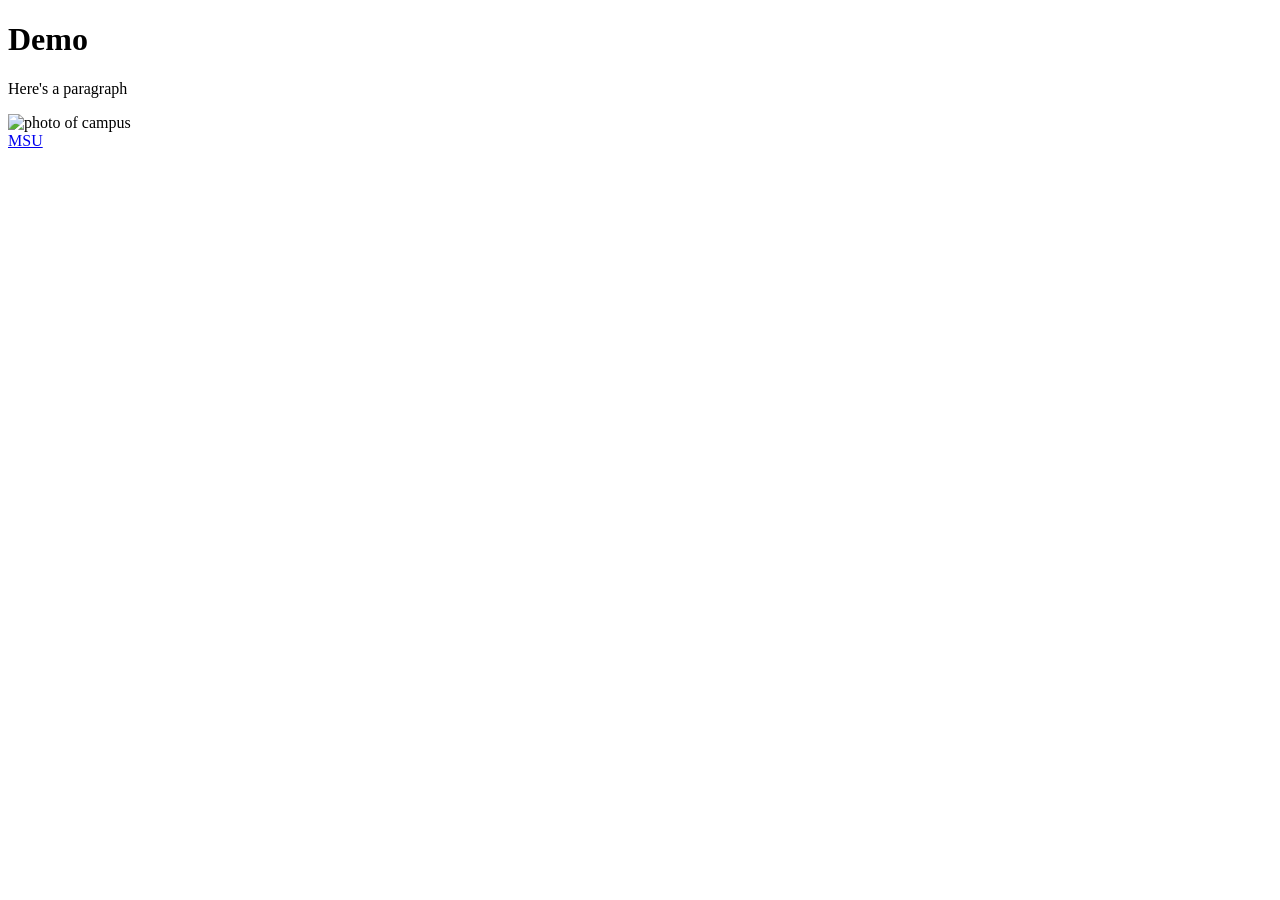
==== index.html @ 06d43498 "First push" ====
<!DOCTYPE html>
<html lang="en">
<head>
    <meta charset="UTF-8">
    <meta name="viewport" content="width=device-width, initial-scale=1.0">
    <title>Whatever Content I want</title>
</head>
<body>
    <h1>Demo</h1>
    <p> Here's a paragraph</p>
    <img src="https://www.montana.edu/about/images/bozeman-aerial.png" alt="photo of campus">
    <br>
    <a href="https://www.montana.edu/">MSU</a>
    






</body>
</html>
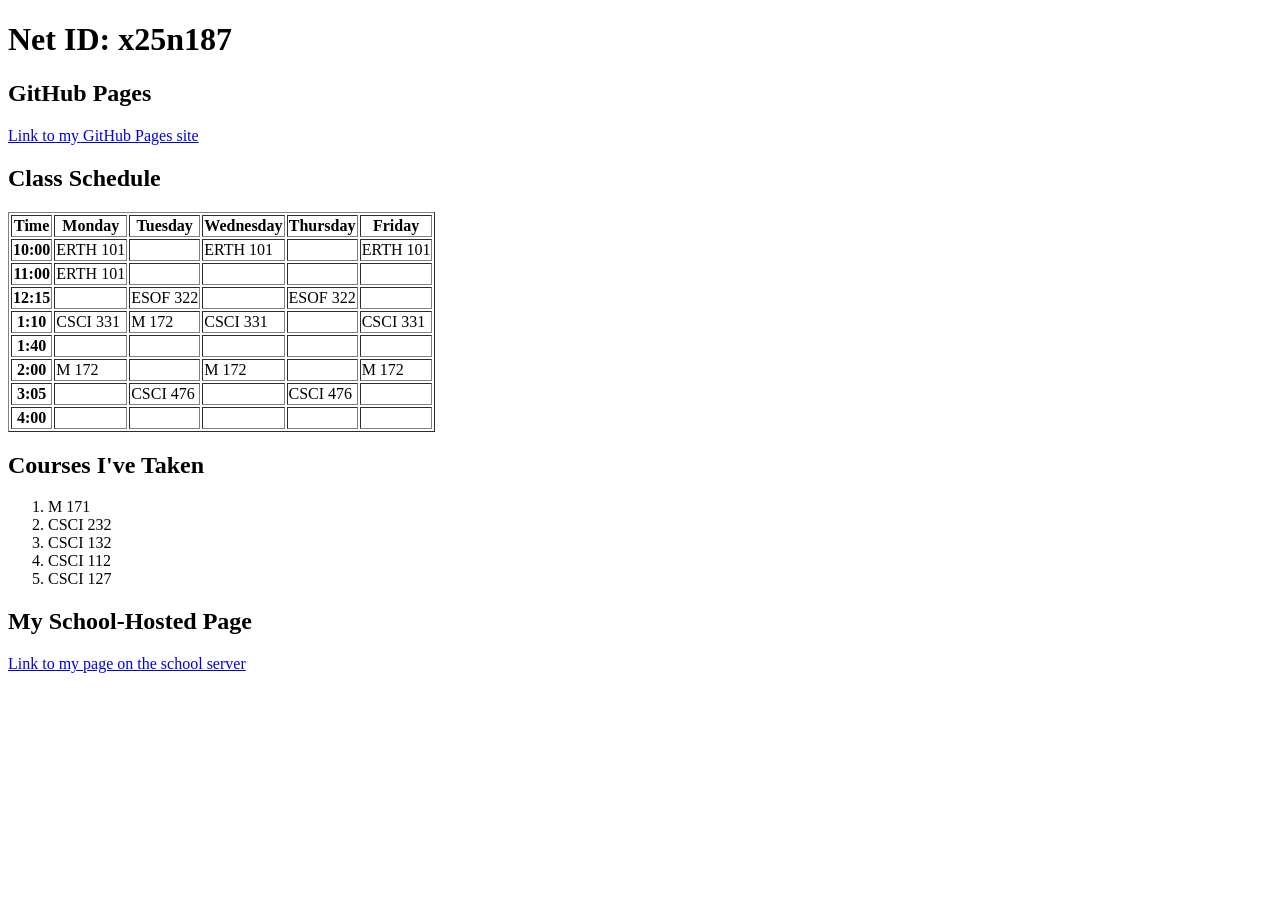
==== commit f05d2459: "Published Web Page" ====
--- a/index.html
+++ b/index.html
@@ -1,22 +1,102 @@
 <!DOCTYPE html>
-<html lang="en">
+<html>
 <head>
-    <meta charset="UTF-8">
-    <meta name="viewport" content="width=device-width, initial-scale=1.0">
-    <title>Whatever Content I want</title>
+<title>Noah Schaub</title>
 </head>
 <body>
-    <h1>Demo</h1>
-    <p> Here's a paragraph</p>
-    <img src="https://www.montana.edu/about/images/bozeman-aerial.png" alt="photo of campus">
-    <br>
-    <a href="https://www.montana.edu/">MSU</a>
-    
 
+<h1>Net ID: x25n187</h1>
 
+<h2>GitHub Pages</h2>
+<p><a href="https://github.com/Nschaub65/Nschaub65.github.io">Link to my GitHub Pages site</a></p>
 
+<h2>Class Schedule</h2>
+<table border="1">
+  <tr>
+    <th>Time</th>
+    <th>Monday</th>
+    <th>Tuesday</th>
+    <th>Wednesday</th>
+    <th>Thursday</th>
+    <th>Friday</th>
+  </tr>
+  <tr>
+    <th>10:00</th>
+    <td>ERTH 101</td>
+    <td></td>
+    <td>ERTH 101</td>
+    <td></td>
+    <td>ERTH 101</td>
+  </tr>
+  <tr>
+    <th>11:00</th>
+    <td>ERTH 101</td>
+    <td></td>
+    <td></td>
+    <td></td>
+    <td></td>
+  </tr>
+  <tr>
+    <th>12:15</th>
+    <td></td>
+    <td>ESOF 322</td>
+    <td></td>
+    <td>ESOF 322</td>
+    <td></td>
+  </tr>
+  <tr>
+    <th>1:10</th>
+    <td>CSCI 331</td>
+    <td>M 172</td>
+    <td>CSCI 331</td>
+    <td></td>
+    <td>CSCI 331</td>
+  </tr>
+  <tr>
+    <th>1:40</th>
+    <td></td>
+    <td></td>
+    <td></td>
+    <td></td>
+    <td></td>
+  </tr>
+  <tr>
+    <th>2:00</th>
+    <td>M 172</td>
+    <td></td>
+    <td>M 172</td>
+    <td></td>
+    <td>M 172</td>
+  </tr>
+  <tr>
+    <th>3:05</th>
+    <td></td>
+    <td>CSCI 476</td>
+    <td></td>
+    <td>CSCI 476</td>
+    <td></td>
+  </tr>
+  <tr>
+    <th>4:00</th>
+    <td></td>
+    <td></td>
+    <td></td>
+    <td></td>
+    <td></td>
+  </tr>
+</table>
 
+<h2>Courses I've Taken</h2>
+<ol>
+  <li>M 171</li>
+  <li>CSCI 232</li>
+  <li>CSCI 132</li>
+  <li>CSCI 112</li>
+  <li>CSCI 127</li>
+</ol>
 
+<h2>My School-Hosted Page</h2>
+<p><a href="#">Link to my page on the school server</a></p>
 
 </body>
 </html>
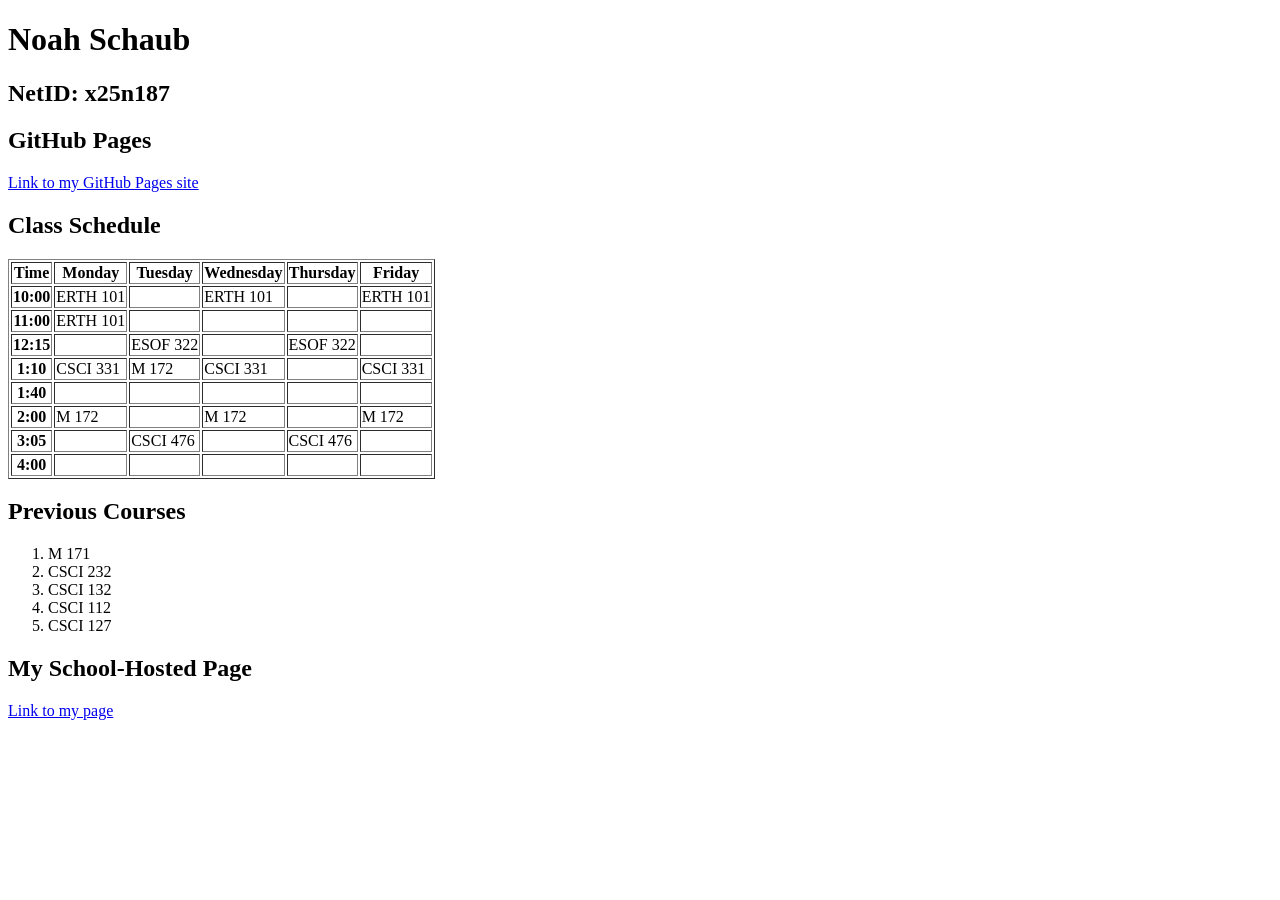
==== commit 03724ce3: "Completed" ====
--- a/index.html
+++ b/index.html
@@ -1,14 +1,16 @@
 <!DOCTYPE html>
-<html>
+<html lang="en">
 <head>
+<meta charset="UTF-8">
 <title>Noah Schaub</title>
 </head>
 <body>
 
-<h1>Net ID: x25n187</h1>
+<h1>Noah Schaub</h1>
+<h2>NetID: x25n187</h2>
 
 <h2>GitHub Pages</h2>
-<p><a href="https://github.com/Nschaub65/Nschaub65.github.io">Link to my GitHub Pages site</a></p>
+<p><a href="https://nschaub65.github.io/">Link to my GitHub Pages site</a></p>
 
 <h2>Class Schedule</h2>
 <table border="1">
@@ -86,7 +88,7 @@
   </tr>
 </table>
 
-<h2>Courses I've Taken</h2>
+<h2>Previous Courses</h2>
 <ol>
   <li>M 171</li>
   <li>CSCI 232</li>
@@ -96,7 +98,7 @@
 </ol>
 
 <h2>My School-Hosted Page</h2>
-<p><a href="#">Link to my page on the school server</a></p>
+<p><a href="http://csci331vm.cs.montana.edu/~x25n187@student.montana.edu/index.html">Link to my page</a></p>
 
 </body>
 </html>
